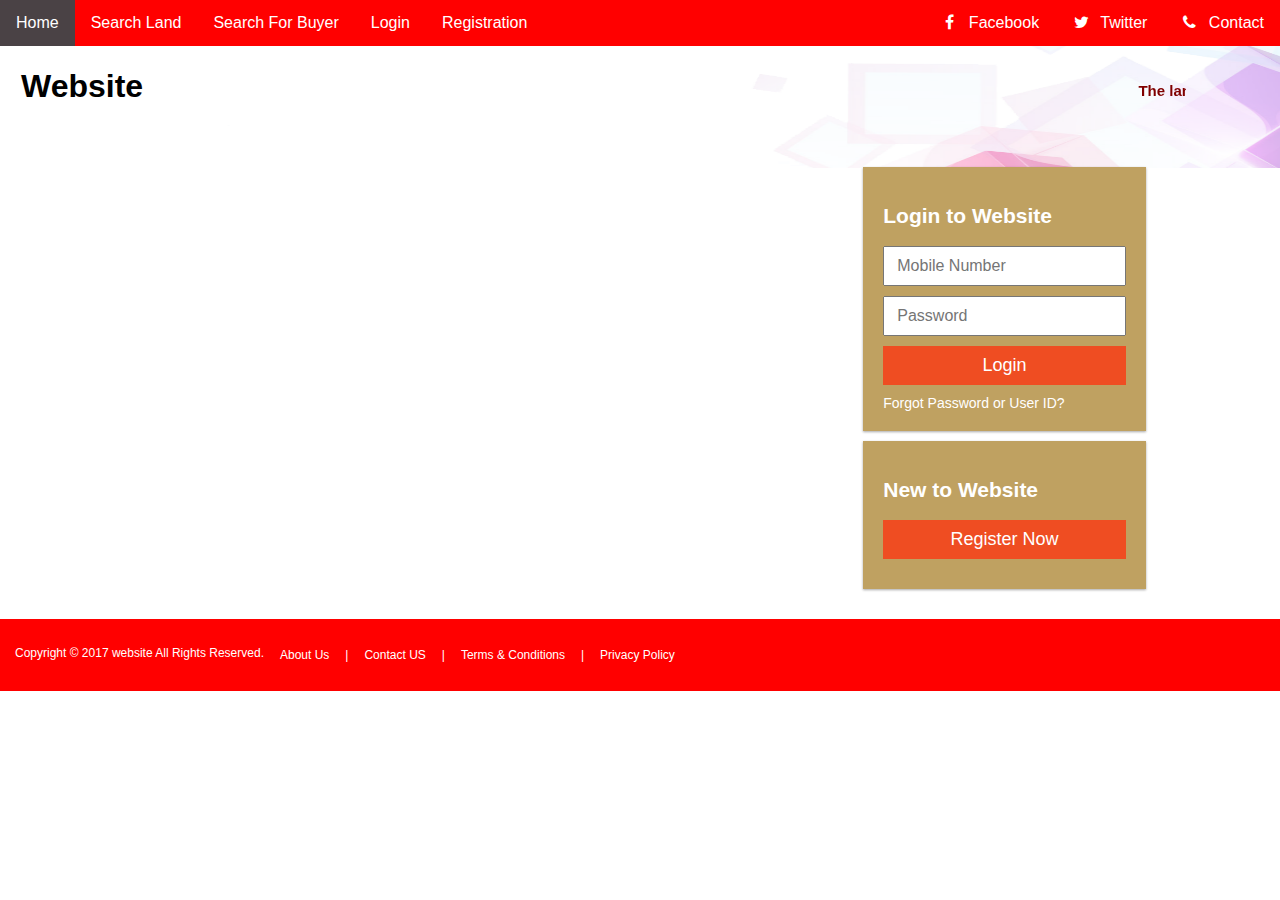
==== homepage/index.html @ 4a95336c "Add files via upload" ====
<html>
  <head>
    <title>Home page</title>
    <meta name="viewport" content="width=device-width, initial-scale=1">
		<link rel="stylesheet" type="text/css" href="style.css">
    <link rel="stylesheet" href="https://cdnjs.cloudflare.com/ajax/libs/font-awesome/4.7.0/css/font-awesome.min.css">
  </head>
  <body>
    <nav style="background-color:red;">
      <ul class="top-menu">
        <li><a class="active" href="#home">Home</a></li>
        <li><a href="#news">Search Land</a></li>
        <li><a href="#contact">Search For Buyer</a></li>
        <li><a href="#about">Login</a></li>
        <li><a href="#about">Registration</a></li>
        <li style="float:right;"><a class="list-group-item" href="#"><i class="fa fa-phone fa-fw" aria-hidden="true"></i>&nbsp; Contact</a></li>
        <li style="float:right;"><a class="list-group-item" href="#"><i class="fa fa-twitter fa-fw" aria-hidden="true"></i>&nbsp; Twitter</a></li>
        <li style="float:right;"><a class="list-group-item" href="#"><i class="fa fa-facebook fa-fw" aria-hidden="true"></i>&nbsp; Facebook</a></li>
    </nav>
    <div class="header">
      <h1>Website</h1>
      <marquee>The land bank of India. Largest network of land buyers and sellers across India. Just login to view different kinds of lands available for sale</marquee>
    </div>

    <div class="row">
      <div class="col-12 inside">
        <div class="col-8 content">
          <h1>Welcome to website - The Land Bank of India</h1>
          <p>Largest Network of Land Buyers and Sellers Across India</p>
        </div>

        <div class="col-3">
          <div class="aside">
            <h2>Login to Website</h2>
            <input class="input" type="text" placeholder="Mobile Number">
            <input class="input" type="password" placeholder="Password">
            <input type="submit" class="btn" value="Login">
            <a href="#">Forgot Password or User ID?</a>
          </div>
          <div class="aside">
            <h2>New to Website</h2>
            <input type="submit" class="btn" value="Register Now">
        </div>
      </div>
    </div>
  </div>
  <div class="footer">
    <p class="copyright">Copyright © 2017 website All Rights Reserved.</p>
    <div>
    <ul class="footer-menu">
        <li><a class="active" href="#home">About Us</a><span>|</span></li>
        <li><a href="#news">Contact US</a><span>|</span></li>
        <li><a href="#contact">Terms & Conditions</a><span>|</span></li>
        <li><a href="#about">Privacy Policy</a></li>
    </ul>
    </div>
  </div>
  </body>
</html>
---- homepage/style.css ----
* {
    box-sizing: border-box;
}
body{
  margin:0;
  background-image: url("header.png");
  background-repeat: no-repeat;
}
nav{
  background-color: red;
}
.top-menu,.footer-menu{
  list-style-type: none;
  margin: 0;
  padding: 0;
  overflow: hidden;
}
.top-menu li, .footer-menu li{
  float: left;
}
.top-menu li a, .footer-menu li a{
  display: inline-block;
  color: white;
  text-align: center;
  padding: 14px 16px;
  text-decoration: none;
}
nav ul li a:hover {
    background-color: #4a4245;
}
.header {
    padding: 1px;
}
.header h1{
    float:left; 
    margin-right:20px;
    margin-left:20px;
}
.input{
    width:100%;
    text-indent: 10px;
    font-size: 16px;
    height: 40px;
    margin:0 0 10px 0;
}
marquee{
    width:80%;
    padding-top:35px;
    font-size: 15px;
    color:maroon;
    font-weight: bold;
}
.btn{
    width:100%;
    padding: 9px 10px;
    border: 0;
    font-size: 18px;
    background:#ef4d22;
    color:#fff;
    margin-bottom: 10px;
}
.aside a{
    text-decoration: none;
    color:white;
}
.aside a:hover {
    text-decoration: underline;
}
.btn:hover{
    background: #4c4c4c;
}
.copyright{
    float:left;
}
.row{
  clear:both;
}
.inside{
      background-image: url("http://bulkland.in/images/login-bg.jpg");
      background-size: cover;
      background-repeat: no-repeat;

}
.row::after {
    content: "";
    clear: both;
    display: table;
}
[class*="col-"] {
    float: left;
    padding: 15px;
}
html {
    font-family: "Lucida Sans", sans-serif;
}

.content{
    color:white;
    padding: 40px 30px 40px 45px;
    font-size: 18px;
    margin-bottom: 30px;
    margin-top: 30px;
}
.aside {
    background-color: #bfa161;
    padding: 20px;
    margin-top: 10px;
    color: #ffffff;
    font-size: 14px;
    box-shadow: 0 1px 3px rgba(0,0,0,0.12), 0 1px 2px rgba(0,0,0,0.24);
}
.footer {
    background-color: #ff0000;
    color: #ffffff;
    text-align: left;
    font-size: 12px;
    padding: 15px;
}
/* For mobile phones: */
[class*="col-"] {
    width: 100%;
}
@media only screen and (min-width: 768px) {
    /* For desktop: */
    .col-1 {width: 8.33%;}
    .col-2 {width: 16.66%;}
    .col-3 {width: 25%;}
    .col-4 {width: 33.33%;}
    .col-5 {width: 41.66%;}
    .col-6 {width: 50%;}
    .col-7 {width: 58.33%;}
    .col-8 {width: 66.66%;}
    .col-9 {width: 75%;}
    .col-10 {width: 83.33%;}
    .col-11 {width: 91.66%;}
    .col-12 {width: 100%;}
}
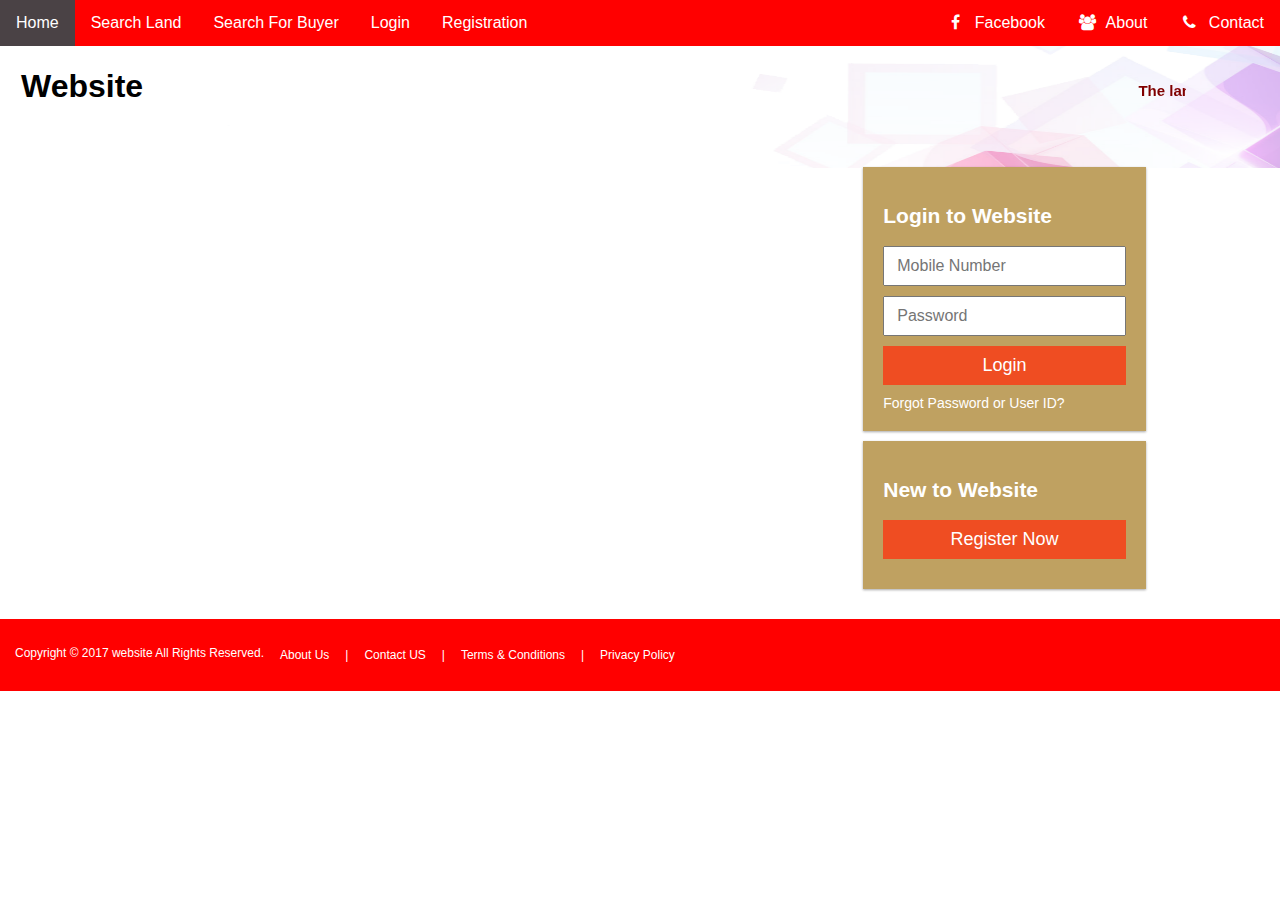
==== commit 2d454a25: "Update index.html" ====
--- a/homepage/index.html
+++ b/homepage/index.html
@@ -14,7 +14,7 @@
         <li><a href="#about">Login</a></li>
         <li><a href="#about">Registration</a></li>
         <li style="float:right;"><a class="list-group-item" href="#"><i class="fa fa-phone fa-fw" aria-hidden="true"></i>&nbsp; Contact</a></li>
-        <li style="float:right;"><a class="list-group-item" href="#"><i class="fa fa-twitter fa-fw" aria-hidden="true"></i>&nbsp; Twitter</a></li>
+        <li style="float:right;"><a class="list-group-item" href="#"><i class="fa fa-users fa-fw" aria-hidden="true"></i>&nbsp; About</a></li>
         <li style="float:right;"><a class="list-group-item" href="#"><i class="fa fa-facebook fa-fw" aria-hidden="true"></i>&nbsp; Facebook</a></li>
     </nav>
     <div class="header">
@@ -56,4 +56,4 @@
     </div>
   </div>
   </body>
-</html>+</html>
